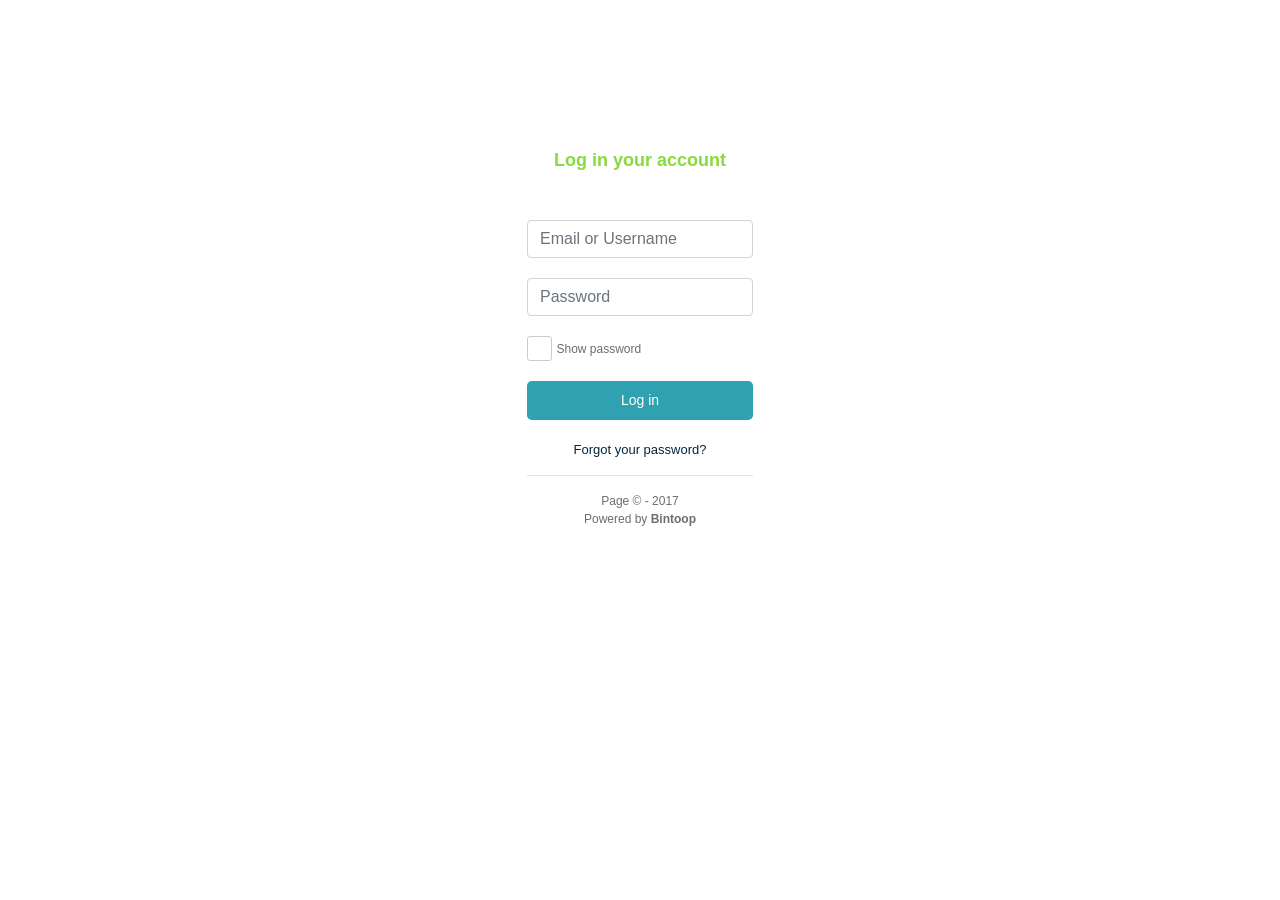
==== web/index.html @ 1d9881b9 "" ====
<!DOCTYPE html>
<!--
To change this license header, choose License Headers in Project Properties.
To change this template file, choose Tools | Templates
and open the template in the editor.
-->
<html>
    <head>
        <title>Login</title>
        <meta charset="UTF-8">
        <meta name="viewport" content="width=device-width, initial-scale=1.0">
        <link rel="stylesheet" href="https://maxcdn.bootstrapcdn.com/bootstrap/4.0.0-beta/css/bootstrap.min.css" integrity="sha384-/Y6pD6FV/Vv2HJnA6t+vslU6fwYXjCFtcEpHbNJ0lyAFsXTsjBbfaDjzALeQsN6M" crossorigin="anonymous">
        <link rel="stylesheet" href="css/cssLogin.css">
		<script type="text/javascript" src="js/jsLogin.js"></script>
    </head>
    <body>
     <section id="login">
    <div class="container">
        <div class="row">
    	    <div class="col-xs-12 col-md-4 col-md-offset-4 col-sm-6 col-sm-offset-3">        	    
                <h1>Log in your account</h1>
                <form role="form" action="ServletLog" action="javascript:;"  method="post" id="login-form" autocomplete="off">
                    <div class="form-group">
                        <label for="email" class="sr-only">Email</label>
                        <input type="text" name="email" id="email" class="form-control" placeholder="Email or Username">
                    </div>
                    <div class="form-group">
                        <label for="key" class="sr-only">Password</label>
                        <input type="password" name="key" id="key" class="form-control" placeholder="Password">
                    </div>
                    <div class="checkbox">
                        <span class="character-checkbox" onclick="showPassword()"></span>
                        <span class="label">Show password</span>
                    </div>
                    <input type="submit" id="btn-login" class="btn btn-custom btn-lg btn-block" value="Log in">
                </form>
                <a href="javascript:;" class="forget" data-toggle="modal" data-target=".forget-modal">Forgot your password?</a>
                <hr/>            	   
    		</div> <!-- /.col-xs-12 -->
    	</div> <!-- /.row -->
    </div> <!-- /.container -->
</section>

<div class="modal fade forget-modal" tabindex="-1" role="dialog" aria-labelledby="myForgetModalLabel" aria-hidden="true">
	<div class="modal-dialog modal-md">
		<div class="modal-content">
			<div class="modal-header">
				<button type="button" class="close" data-dismiss="modal">
					<span aria-hidden="true">×</span>
					<span class="sr-only">Close</span>
				</button>
				<h4 class="modal-title">Recovery password</h4>
			</div>
			<div class="modal-body">
				<p>Type your email account</p>
				<input type="email" name="recovery-email" id="recovery-email" class="form-control" autocomplete="off">
			</div>
			<div class="modal-footer">
				<button type="button" class="btn btn-default" data-dismiss="modal">Cancel</button>
				<button type="button" class="btn btn-custom">Recovery</button>
			</div>
		</div> <!-- /.modal-content -->
	</div> <!-- /.modal-dialog -->
</div> <!-- /.modal -->

<footer id="footer">
    <div class="container">
        <div class="row">
            <div class="col-xs-12 col-md-12">
                <p>Page © - 2017</p>
                <p>Powered by <strong><a href="http://www.facebook.com/bintoop" target="_blank">Bintoop</a></strong></p>
            </div>
        </div>
    </div>
</footer>
<script src="https://code.jquery.com/jquery-3.2.1.slim.min.js" integrity="sha384-KJ3o2DKtIkvYIK3UENzmM7KCkRr/rE9/Qpg6aAZGJwFDMVNA/GpGFF93hXpG5KkN" crossorigin="anonymous"></script>
<script src="https://cdnjs.cloudflare.com/ajax/libs/popper.js/1.11.0/umd/popper.min.js" integrity="sha384-b/U6ypiBEHpOf/4+1nzFpr53nxSS+GLCkfwBdFNTxtclqqenISfwAzpKaMNFNmj4" crossorigin="anonymous"></script>
<script src="https://maxcdn.bootstrapcdn.com/bootstrap/4.0.0-beta/js/bootstrap.min.js" integrity="sha384-h0AbiXch4ZDo7tp9hKZ4TsHbi047NrKGLO3SEJAg45jXxnGIfYzk4Si90RDIqNm1" crossorigin="anonymous"></script>
    </body>
</html>
---- web/css/cssLogin.css ----
#login {
    padding-top: 150px;
    margin-left: 40%;

}
#login h1 {
    color: #89DA3E;
    font-size: 18px;
    text-align: center;
    font-weight: bold;
    padding-bottom: 40px;
}
#login .form-group {
    margin-bottom: 20px;

}
#login .checkbox {
    margin-bottom: 20px;
    position: relative;
    -webkit-user-select: none;
    -moz-user-select: none;
    -ms-user-select: none;
    -o-user-select: none;
    user-select: none;
}
#login .checkbox.show:before {
    content: '\e013';
    color: #1fa67b;
    font-size: 17px;
    margin: 1px 0 0 3px;
    position: absolute;
    pointer-events: none;
    font-family: 'Glyphicons Halflings';
}
#login .checkbox .character-checkbox {
    width: 25px;
    height: 25px;
    cursor: pointer;
    border-radius: 3px;
    border: 1px solid #ccc;
    vertical-align: middle;
    display: inline-block;
}
#login .checkbox .label {
    color: #6d6d6d;
    font-size: 12px;
    font-weight: normal;
}
#login .btn.btn-custom {
    font-size: 14px;
	margin-bottom: 20px;
}
#login .forget {
    font-size: 13px;
	text-align: center;
	display: block;
    color: #04263F;
}

/*    --------------------------------------------------
	:: Inputs & Buttons
	-------------------------------------------------- */
.form-control {
    color: #212121;
}
.btn-custom {
    color: #fff;
	background-color: #30A1B1;
}
.btn-custom:hover,
.btn-custom:focus {
    color: #fff;
}

/*    --------------------------------------------------
    :: Footer
	-------------------------------------------------- */
#footer {
    color: #6d6d6d;
    font-size: 12px;
    text-align: center;
}
#footer p {
    margin-bottom: 0;
}
#footer a {
    color: inherit;
}
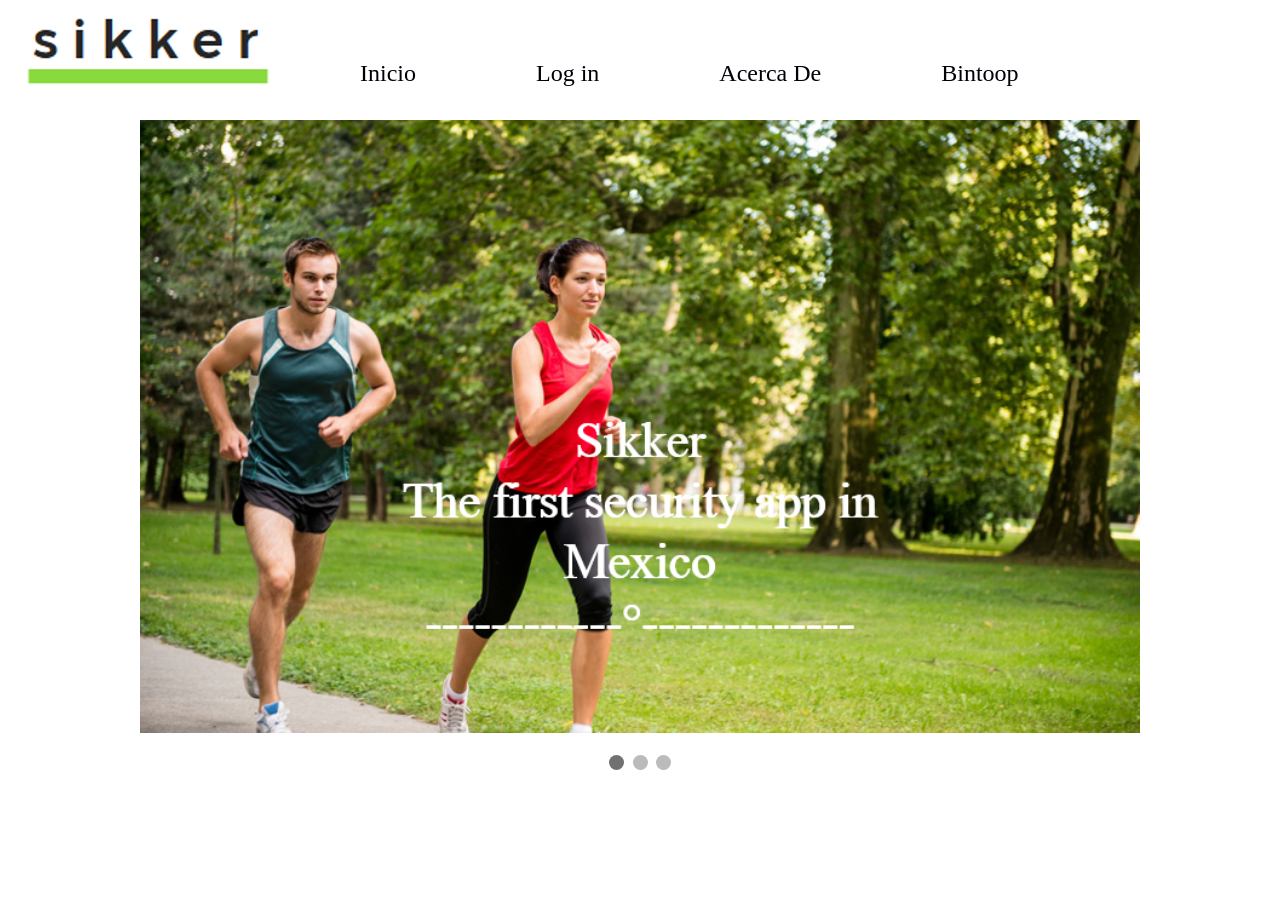
==== commit 4ea56a91: "" ====
--- a/web/index.html
+++ b/web/index.html
@@ -1,80 +1,200 @@
 <!DOCTYPE html>
-<!--
-To change this license header, choose License Headers in Project Properties.
-To change this template file, choose Tools | Templates
-and open the template in the editor.
--->
 <html>
-    <head>
-        <title>Login</title>
-        <meta charset="UTF-8">
-        <meta name="viewport" content="width=device-width, initial-scale=1.0">
-        <link rel="stylesheet" href="https://maxcdn.bootstrapcdn.com/bootstrap/4.0.0-beta/css/bootstrap.min.css" integrity="sha384-/Y6pD6FV/Vv2HJnA6t+vslU6fwYXjCFtcEpHbNJ0lyAFsXTsjBbfaDjzALeQsN6M" crossorigin="anonymous">
-        <link rel="stylesheet" href="css/cssLogin.css">
-		<script type="text/javascript" src="js/jsLogin.js"></script>
-    </head>
-    <body>
-     <section id="login">
-    <div class="container">
-        <div class="row">
-    	    <div class="col-xs-12 col-md-4 col-md-offset-4 col-sm-6 col-sm-offset-3">        	    
-                <h1>Log in your account</h1>
-                <form role="form" action="ServletLog" action="javascript:;"  method="post" id="login-form" autocomplete="off">
-                    <div class="form-group">
-                        <label for="email" class="sr-only">Email</label>
-                        <input type="text" name="email" id="email" class="form-control" placeholder="Email or Username">
-                    </div>
-                    <div class="form-group">
-                        <label for="key" class="sr-only">Password</label>
-                        <input type="password" name="key" id="key" class="form-control" placeholder="Password">
-                    </div>
-                    <div class="checkbox">
-                        <span class="character-checkbox" onclick="showPassword()"></span>
-                        <span class="label">Show password</span>
-                    </div>
-                    <input type="submit" id="btn-login" class="btn btn-custom btn-lg btn-block" value="Log in">
-                </form>
-                <a href="javascript:;" class="forget" data-toggle="modal" data-target=".forget-modal">Forgot your password?</a>
-                <hr/>            	   
-    		</div> <!-- /.col-xs-12 -->
-    	</div> <!-- /.row -->
-    </div> <!-- /.container -->
-</section>
-
-<div class="modal fade forget-modal" tabindex="-1" role="dialog" aria-labelledby="myForgetModalLabel" aria-hidden="true">
-	<div class="modal-dialog modal-md">
-		<div class="modal-content">
-			<div class="modal-header">
-				<button type="button" class="close" data-dismiss="modal">
-					<span aria-hidden="true">×</span>
-					<span class="sr-only">Close</span>
-				</button>
-				<h4 class="modal-title">Recovery password</h4>
-			</div>
-			<div class="modal-body">
-				<p>Type your email account</p>
-				<input type="email" name="recovery-email" id="recovery-email" class="form-control" autocomplete="off">
-			</div>
-			<div class="modal-footer">
-				<button type="button" class="btn btn-default" data-dismiss="modal">Cancel</button>
-				<button type="button" class="btn btn-custom">Recovery</button>
-			</div>
-		</div> <!-- /.modal-content -->
-	</div> <!-- /.modal-dialog -->
-</div> <!-- /.modal -->
-
-<footer id="footer">
-    <div class="container">
-        <div class="row">
-            <div class="col-xs-12 col-md-12">
-                <p>Page © - 2017</p>
-                <p>Powered by <strong><a href="http://www.facebook.com/bintoop" target="_blank">Bintoop</a></strong></p>
-            </div>
-        </div>
-    </div>
-</footer>
-<script src="https://code.jquery.com/jquery-3.2.1.slim.min.js" integrity="sha384-KJ3o2DKtIkvYIK3UENzmM7KCkRr/rE9/Qpg6aAZGJwFDMVNA/GpGFF93hXpG5KkN" crossorigin="anonymous"></script>
-<script src="https://cdnjs.cloudflare.com/ajax/libs/popper.js/1.11.0/umd/popper.min.js" integrity="sha384-b/U6ypiBEHpOf/4+1nzFpr53nxSS+GLCkfwBdFNTxtclqqenISfwAzpKaMNFNmj4" crossorigin="anonymous"></script>
-<script src="https://maxcdn.bootstrapcdn.com/bootstrap/4.0.0-beta/js/bootstrap.min.js" integrity="sha384-h0AbiXch4ZDo7tp9hKZ4TsHbi047NrKGLO3SEJAg45jXxnGIfYzk4Si90RDIqNm1" crossorigin="anonymous"></script>
-    </body>
-</html>+<head>
+<meta name="viewport" content="width=device-width, initial-scale=1">
+<style>
+* {box-sizing:border-box}
+body {font-family: Verdana,sans-serif;}
+.mySlides {display:none}
+
+/* Slideshow container */
+.slideshow-container {
+  max-width: 1000px;
+  position: relative;
+  margin: auto;
+}
+
+/* Caption text */
+.text {
+  color: #f2f2f2;
+  font-size: 15px;
+  padding: 8px 12px;
+  position: absolute;
+  bottom: 8px;
+  width: 100%;
+  text-align: center;
+}
+
+/* Number text (1/3 etc) */
+.numbertext {
+  color: #f2f2f2;
+  font-size: 12px;
+  padding: 8px 12px;
+  position: absolute;
+  top: 0;
+}
+
+/* The dots/bullets/indicators */
+.dot {
+  height: 15px;
+  width: 15px;
+  margin: 0 2px;
+  background-color: #bbb;
+  border-radius: 50%;
+  display: inline-block;
+  transition: background-color 0.6s ease;
+}
+
+.active {
+  background-color: #717171;
+}
+
+/* Fading animation */
+.fade {
+  -webkit-animation-name: fade;
+  -webkit-animation-duration: 1.5s;
+  animation-name: fade;
+  animation-duration: 1.5s;
+}
+
+@-webkit-keyframes fade {
+  from {opacity: .4} 
+  to {opacity: 1}
+}
+
+@keyframes fade {
+  from {opacity: .4} 
+  to {opacity: 1}
+}
+
+/* On smaller screens, decrease text size */
+@media only screen and (max-width: 300px) {
+  .text {font-size: 11px}
+}
+ * {
+            padding: 0;
+            margin: 0;
+            }
+            p {
+            margin-bottom: 20px;
+            }
+            .wrapper {
+            width: 100%;
+            margin: auto;
+            overflow:hidden;
+            }
+            header {
+            background: rgba(255,255,255,255);
+            width: 100%;
+            position: fixed;
+            z-index: 10;
+            }
+
+            nav {
+            float: left; /* Desplazamos el nav hacia la izquierda */
+            }
+            nav ul {
+            list-style: none;
+            overflow: hidden; /* Limpiamos errores de float */
+            }
+            nav ul li {
+            float: left;
+            font-family: Montserrat;
+            font-weight: Medium;
+            font-size: 24px;
+            }
+            nav ul li a {
+            display: block; /* Convertimos los elementos a en elementos bloque para manipular el padding */
+            padding: 60px;
+            height: 25px;
+            color: #000008;
+            text-decoration: none;
+            }
+            nav ul li:hover {
+            background: rgba(63, 191, 191, 0.17);
+            }
+            .contenido {
+            padding-top: 80px;
+            }
+            #logo {
+            background-image: url('Logo.png');
+            width: 300px;
+            height: 100px;
+            }
+</style>
+</head>
+<body>
+<header>
+  <section class="wrapper">
+         <nav>
+	    <ul>
+                <li><div id="logo"></div></li>
+		<li><a href="index.html">Inicio</a></li>
+                <li><a href="Inicio.html">Log in</a></li>
+		<li><a href="AcercaDe.html">Acerca De</a></li>
+		<li><a href="Bintoop.html">Bintoop</a></li>		
+	    </ul>
+        </nav>
+    </section>
+            </header>
+    
+    
+    
+    
+    
+<h2>Automatic Slideshow</h2>
+<p>Change image every 2 seconds:</p>
+
+<div class="slideshow-container">
+
+<div class="mySlides fade">
+  <div class="numbertext">1 / 3</div>
+  <img src="Imagen1.png" style="width:100%">
+  
+</div>
+
+<div class="mySlides fade">
+  <div class="numbertext">2 / 3</div>
+  <img src="Imagen2.png" style="width:100%">
+  
+</div>
+
+<div class="mySlides fade">
+  <div class="numbertext">3 / 3</div>
+  <img src="Imagen3.png" style="width:100%">
+  
+</div>
+
+</div>
+<br>
+
+<div style="text-align:center">
+  <span class="dot"></span> 
+  <span class="dot"></span> 
+  <span class="dot"></span> 
+</div>
+
+<script>
+var slideIndex = 0;
+showSlides();
+
+function showSlides() {
+    var i;
+    var slides = document.getElementsByClassName("mySlides");
+    var dots = document.getElementsByClassName("dot");
+    for (i = 0; i < slides.length; i++) {
+       slides[i].style.display = "none";  
+    }
+    slideIndex++;
+    if (slideIndex > slides.length) {slideIndex = 1}    
+    for (i = 0; i < dots.length; i++) {
+        dots[i].className = dots[i].className.replace(" active", "");
+    }
+    slides[slideIndex-1].style.display = "block";  
+    dots[slideIndex-1].className += " active";
+    setTimeout(showSlides, 2000); // Change image every 2 seconds
+}
+</script>
+
+</body>
+</html> 
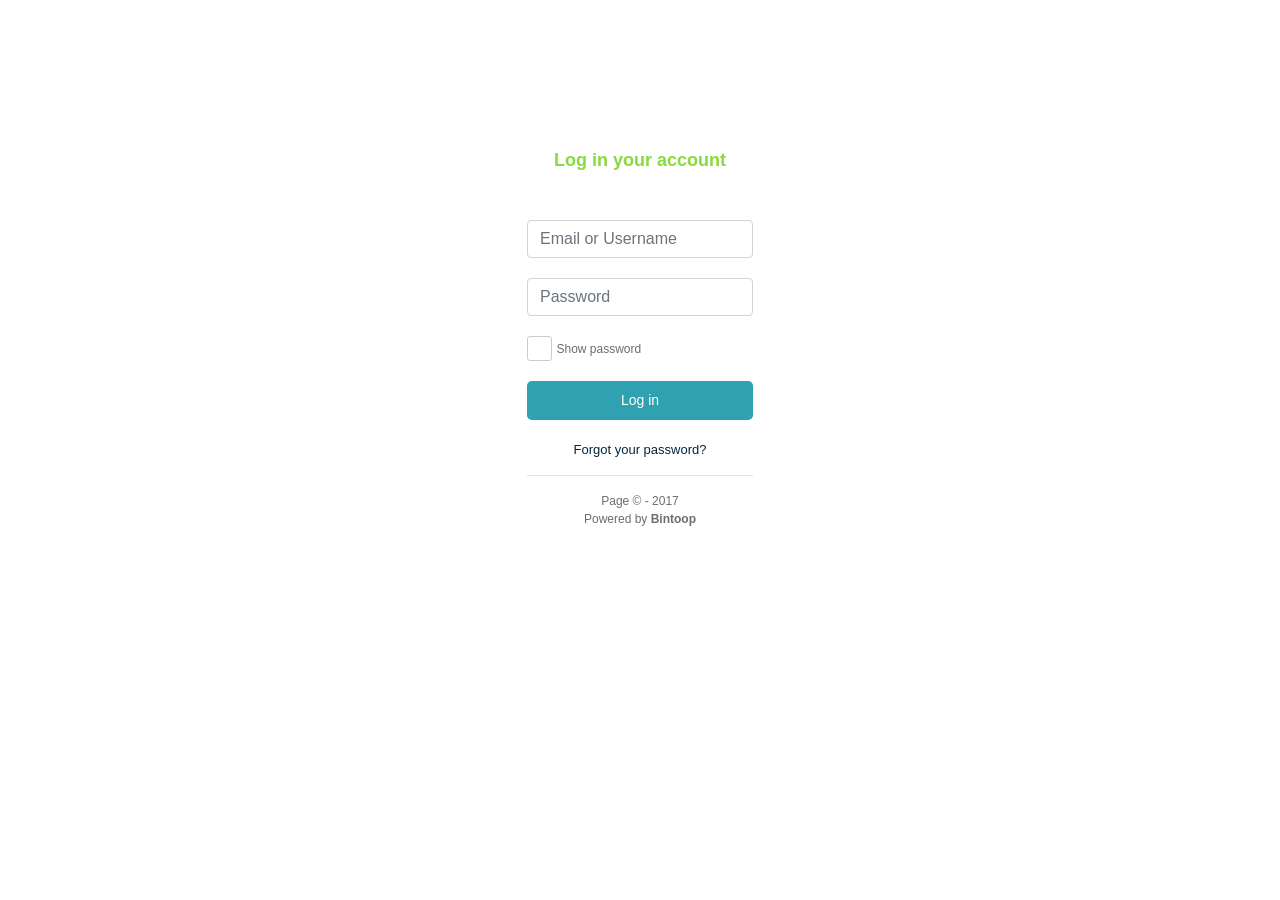
==== commit f8e90d41: "Revert "" This reverts commit 4ea56a915a00623f227f757e5268d5a3aea31ba5." ====
--- a/web/index.html
+++ b/web/index.html
@@ -1,200 +1,80 @@
 <!DOCTYPE html>
+<!--
+To change this license header, choose License Headers in Project Properties.
+To change this template file, choose Tools | Templates
+and open the template in the editor.
+-->
 <html>
-<head>
-<meta name="viewport" content="width=device-width, initial-scale=1">
-<style>
-* {box-sizing:border-box}
-body {font-family: Verdana,sans-serif;}
-.mySlides {display:none}
+    <head>
+        <title>Login</title>
+        <meta charset="UTF-8">
+        <meta name="viewport" content="width=device-width, initial-scale=1.0">
+        <link rel="stylesheet" href="https://maxcdn.bootstrapcdn.com/bootstrap/4.0.0-beta/css/bootstrap.min.css" integrity="sha384-/Y6pD6FV/Vv2HJnA6t+vslU6fwYXjCFtcEpHbNJ0lyAFsXTsjBbfaDjzALeQsN6M" crossorigin="anonymous">
+        <link rel="stylesheet" href="css/cssLogin.css">
+		<script type="text/javascript" src="js/jsLogin.js"></script>
+    </head>
+    <body>
+     <section id="login">
+    <div class="container">
+        <div class="row">
+    	    <div class="col-xs-12 col-md-4 col-md-offset-4 col-sm-6 col-sm-offset-3">        	    
+                <h1>Log in your account</h1>
+                <form role="form" action="ServletLog" action="javascript:;"  method="post" id="login-form" autocomplete="off">
+                    <div class="form-group">
+                        <label for="email" class="sr-only">Email</label>
+                        <input type="text" name="email" id="email" class="form-control" placeholder="Email or Username">
+                    </div>
+                    <div class="form-group">
+                        <label for="key" class="sr-only">Password</label>
+                        <input type="password" name="key" id="key" class="form-control" placeholder="Password">
+                    </div>
+                    <div class="checkbox">
+                        <span class="character-checkbox" onclick="showPassword()"></span>
+                        <span class="label">Show password</span>
+                    </div>
+                    <input type="submit" id="btn-login" class="btn btn-custom btn-lg btn-block" value="Log in">
+                </form>
+                <a href="javascript:;" class="forget" data-toggle="modal" data-target=".forget-modal">Forgot your password?</a>
+                <hr/>            	   
+    		</div> <!-- /.col-xs-12 -->
+    	</div> <!-- /.row -->
+    </div> <!-- /.container -->
+</section>
 
-/* Slideshow container */
-.slideshow-container {
-  max-width: 1000px;
-  position: relative;
-  margin: auto;
-}
+<div class="modal fade forget-modal" tabindex="-1" role="dialog" aria-labelledby="myForgetModalLabel" aria-hidden="true">
+	<div class="modal-dialog modal-md">
+		<div class="modal-content">
+			<div class="modal-header">
+				<button type="button" class="close" data-dismiss="modal">
+					<span aria-hidden="true">×</span>
+					<span class="sr-only">Close</span>
+				</button>
+				<h4 class="modal-title">Recovery password</h4>
+			</div>
+			<div class="modal-body">
+				<p>Type your email account</p>
+				<input type="email" name="recovery-email" id="recovery-email" class="form-control" autocomplete="off">
+			</div>
+			<div class="modal-footer">
+				<button type="button" class="btn btn-default" data-dismiss="modal">Cancel</button>
+				<button type="button" class="btn btn-custom">Recovery</button>
+			</div>
+		</div> <!-- /.modal-content -->
+	</div> <!-- /.modal-dialog -->
+</div> <!-- /.modal -->
 
-/* Caption text */
-.text {
-  color: #f2f2f2;
-  font-size: 15px;
-  padding: 8px 12px;
-  position: absolute;
-  bottom: 8px;
-  width: 100%;
-  text-align: center;
-}
-
-/* Number text (1/3 etc) */
-.numbertext {
-  color: #f2f2f2;
-  font-size: 12px;
-  padding: 8px 12px;
-  position: absolute;
-  top: 0;
-}
-
-/* The dots/bullets/indicators */
-.dot {
-  height: 15px;
-  width: 15px;
-  margin: 0 2px;
-  background-color: #bbb;
-  border-radius: 50%;
-  display: inline-block;
-  transition: background-color 0.6s ease;
-}
-
-.active {
-  background-color: #717171;
-}
-
-/* Fading animation */
-.fade {
-  -webkit-animation-name: fade;
-  -webkit-animation-duration: 1.5s;
-  animation-name: fade;
-  animation-duration: 1.5s;
-}
-
-@-webkit-keyframes fade {
-  from {opacity: .4} 
-  to {opacity: 1}
-}
-
-@keyframes fade {
-  from {opacity: .4} 
-  to {opacity: 1}
-}
-
-/* On smaller screens, decrease text size */
-@media only screen and (max-width: 300px) {
-  .text {font-size: 11px}
-}
- * {
-            padding: 0;
-            margin: 0;
-            }
-            p {
-            margin-bottom: 20px;
-            }
-            .wrapper {
-            width: 100%;
-            margin: auto;
-            overflow:hidden;
-            }
-            header {
-            background: rgba(255,255,255,255);
-            width: 100%;
-            position: fixed;
-            z-index: 10;
-            }
-
-            nav {
-            float: left; /* Desplazamos el nav hacia la izquierda */
-            }
-            nav ul {
-            list-style: none;
-            overflow: hidden; /* Limpiamos errores de float */
-            }
-            nav ul li {
-            float: left;
-            font-family: Montserrat;
-            font-weight: Medium;
-            font-size: 24px;
-            }
-            nav ul li a {
-            display: block; /* Convertimos los elementos a en elementos bloque para manipular el padding */
-            padding: 60px;
-            height: 25px;
-            color: #000008;
-            text-decoration: none;
-            }
-            nav ul li:hover {
-            background: rgba(63, 191, 191, 0.17);
-            }
-            .contenido {
-            padding-top: 80px;
-            }
-            #logo {
-            background-image: url('Logo.png');
-            width: 300px;
-            height: 100px;
-            }
-</style>
-</head>
-<body>
-<header>
-  <section class="wrapper">
-         <nav>
-	    <ul>
-                <li><div id="logo"></div></li>
-		<li><a href="index.html">Inicio</a></li>
-                <li><a href="Inicio.html">Log in</a></li>
-		<li><a href="AcercaDe.html">Acerca De</a></li>
-		<li><a href="Bintoop.html">Bintoop</a></li>		
-	    </ul>
-        </nav>
-    </section>
-            </header>
-    
-    
-    
-    
-    
-<h2>Automatic Slideshow</h2>
-<p>Change image every 2 seconds:</p>
-
-<div class="slideshow-container">
-
-<div class="mySlides fade">
-  <div class="numbertext">1 / 3</div>
-  <img src="Imagen1.png" style="width:100%">
-  
-</div>
-
-<div class="mySlides fade">
-  <div class="numbertext">2 / 3</div>
-  <img src="Imagen2.png" style="width:100%">
-  
-</div>
-
-<div class="mySlides fade">
-  <div class="numbertext">3 / 3</div>
-  <img src="Imagen3.png" style="width:100%">
-  
-</div>
-
-</div>
-<br>
-
-<div style="text-align:center">
-  <span class="dot"></span> 
-  <span class="dot"></span> 
-  <span class="dot"></span> 
-</div>
-
-<script>
-var slideIndex = 0;
-showSlides();
-
-function showSlides() {
-    var i;
-    var slides = document.getElementsByClassName("mySlides");
-    var dots = document.getElementsByClassName("dot");
-    for (i = 0; i < slides.length; i++) {
-       slides[i].style.display = "none";  
-    }
-    slideIndex++;
-    if (slideIndex > slides.length) {slideIndex = 1}    
-    for (i = 0; i < dots.length; i++) {
-        dots[i].className = dots[i].className.replace(" active", "");
-    }
-    slides[slideIndex-1].style.display = "block";  
-    dots[slideIndex-1].className += " active";
-    setTimeout(showSlides, 2000); // Change image every 2 seconds
-}
-</script>
-
-</body>
-</html> 
+<footer id="footer">
+    <div class="container">
+        <div class="row">
+            <div class="col-xs-12 col-md-12">
+                <p>Page © - 2017</p>
+                <p>Powered by <strong><a href="http://www.facebook.com/bintoop" target="_blank">Bintoop</a></strong></p>
+            </div>
+        </div>
+    </div>
+</footer>
+<script src="https://code.jquery.com/jquery-3.2.1.slim.min.js" integrity="sha384-KJ3o2DKtIkvYIK3UENzmM7KCkRr/rE9/Qpg6aAZGJwFDMVNA/GpGFF93hXpG5KkN" crossorigin="anonymous"></script>
+<script src="https://cdnjs.cloudflare.com/ajax/libs/popper.js/1.11.0/umd/popper.min.js" integrity="sha384-b/U6ypiBEHpOf/4+1nzFpr53nxSS+GLCkfwBdFNTxtclqqenISfwAzpKaMNFNmj4" crossorigin="anonymous"></script>
+<script src="https://maxcdn.bootstrapcdn.com/bootstrap/4.0.0-beta/js/bootstrap.min.js" integrity="sha384-h0AbiXch4ZDo7tp9hKZ4TsHbi047NrKGLO3SEJAg45jXxnGIfYzk4Si90RDIqNm1" crossorigin="anonymous"></script>
+    </body>
+</html>
--- a/web/css/cssLogin.css
+++ b/web/css/cssLogin.css
@@ -0,0 +1,90 @@
+    
+#login {
+    padding-top: 150px;
+    margin-left: 40%;
+
+}
+#login h1 {
+    color: #89DA3E;
+    font-size: 18px;
+    text-align: center;
+    font-weight: bold;
+    padding-bottom: 40px;
+}
+#login .form-group {
+    margin-bottom: 20px;
+
+}
+#login .checkbox {
+    margin-bottom: 20px;
+    position: relative;
+    -webkit-user-select: none;
+    -moz-user-select: none;
+    -ms-user-select: none;
+    -o-user-select: none;
+    user-select: none;
+}
+#login .checkbox.show:before {
+    content: '\e013';
+    color: #1fa67b;
+    font-size: 17px;
+    margin: 1px 0 0 3px;
+    position: absolute;
+    pointer-events: none;
+    font-family: 'Glyphicons Halflings';
+}
+#login .checkbox .character-checkbox {
+    width: 25px;
+    height: 25px;
+    cursor: pointer;
+    border-radius: 3px;
+    border: 1px solid #ccc;
+    vertical-align: middle;
+    display: inline-block;
+}
+#login .checkbox .label {
+    color: #6d6d6d;
+    font-size: 12px;
+    font-weight: normal;
+}
+#login .btn.btn-custom {
+    font-size: 14px;
+	margin-bottom: 20px;
+}
+#login .forget {
+    font-size: 13px;
+	text-align: center;
+	display: block;
+    color: #04263F;
+}
+
+/*    --------------------------------------------------
+	:: Inputs & Buttons
+	-------------------------------------------------- */
+.form-control {
+    color: #212121;
+}
+.btn-custom {
+    color: #fff;
+	background-color: #30A1B1;
+}
+.btn-custom:hover,
+.btn-custom:focus {
+    color: #fff;
+}
+
+/*    --------------------------------------------------
+    :: Footer
+	-------------------------------------------------- */
+#footer {
+    color: #6d6d6d;
+    font-size: 12px;
+    text-align: center;
+}
+#footer p {
+    margin-bottom: 0;
+}
+#footer a {
+    color: inherit;
+}
+
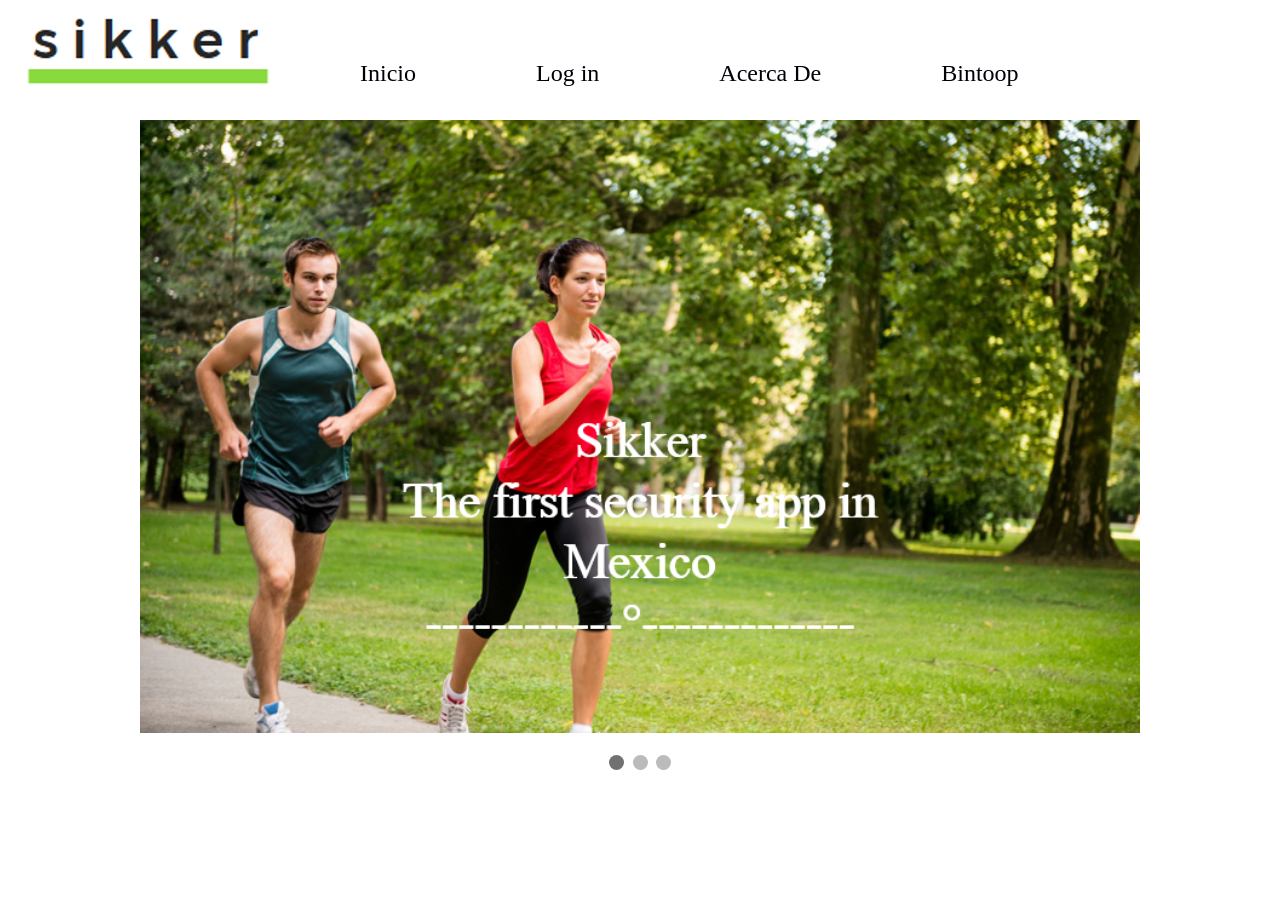
==== commit bfce008f: "Revert "Revert """ This reverts commit f8e90d410564b6c50da432789d02098326a6064d." ====
--- a/web/index.html
+++ b/web/index.html
@@ -1,80 +1,200 @@
 <!DOCTYPE html>
-<!--
-To change this license header, choose License Headers in Project Properties.
-To change this template file, choose Tools | Templates
-and open the template in the editor.
--->
 <html>
-    <head>
-        <title>Login</title>
-        <meta charset="UTF-8">
-        <meta name="viewport" content="width=device-width, initial-scale=1.0">
-        <link rel="stylesheet" href="https://maxcdn.bootstrapcdn.com/bootstrap/4.0.0-beta/css/bootstrap.min.css" integrity="sha384-/Y6pD6FV/Vv2HJnA6t+vslU6fwYXjCFtcEpHbNJ0lyAFsXTsjBbfaDjzALeQsN6M" crossorigin="anonymous">
-        <link rel="stylesheet" href="css/cssLogin.css">
-		<script type="text/javascript" src="js/jsLogin.js"></script>
-    </head>
-    <body>
-     <section id="login">
-    <div class="container">
-        <div class="row">
-    	    <div class="col-xs-12 col-md-4 col-md-offset-4 col-sm-6 col-sm-offset-3">        	    
-                <h1>Log in your account</h1>
-                <form role="form" action="ServletLog" action="javascript:;"  method="post" id="login-form" autocomplete="off">
-                    <div class="form-group">
-                        <label for="email" class="sr-only">Email</label>
-                        <input type="text" name="email" id="email" class="form-control" placeholder="Email or Username">
-                    </div>
-                    <div class="form-group">
-                        <label for="key" class="sr-only">Password</label>
-                        <input type="password" name="key" id="key" class="form-control" placeholder="Password">
-                    </div>
-                    <div class="checkbox">
-                        <span class="character-checkbox" onclick="showPassword()"></span>
-                        <span class="label">Show password</span>
-                    </div>
-                    <input type="submit" id="btn-login" class="btn btn-custom btn-lg btn-block" value="Log in">
-                </form>
-                <a href="javascript:;" class="forget" data-toggle="modal" data-target=".forget-modal">Forgot your password?</a>
-                <hr/>            	   
-    		</div> <!-- /.col-xs-12 -->
-    	</div> <!-- /.row -->
-    </div> <!-- /.container -->
-</section>
-
-<div class="modal fade forget-modal" tabindex="-1" role="dialog" aria-labelledby="myForgetModalLabel" aria-hidden="true">
-	<div class="modal-dialog modal-md">
-		<div class="modal-content">
-			<div class="modal-header">
-				<button type="button" class="close" data-dismiss="modal">
-					<span aria-hidden="true">×</span>
-					<span class="sr-only">Close</span>
-				</button>
-				<h4 class="modal-title">Recovery password</h4>
-			</div>
-			<div class="modal-body">
-				<p>Type your email account</p>
-				<input type="email" name="recovery-email" id="recovery-email" class="form-control" autocomplete="off">
-			</div>
-			<div class="modal-footer">
-				<button type="button" class="btn btn-default" data-dismiss="modal">Cancel</button>
-				<button type="button" class="btn btn-custom">Recovery</button>
-			</div>
-		</div> <!-- /.modal-content -->
-	</div> <!-- /.modal-dialog -->
-</div> <!-- /.modal -->
-
-<footer id="footer">
-    <div class="container">
-        <div class="row">
-            <div class="col-xs-12 col-md-12">
-                <p>Page © - 2017</p>
-                <p>Powered by <strong><a href="http://www.facebook.com/bintoop" target="_blank">Bintoop</a></strong></p>
-            </div>
-        </div>
-    </div>
-</footer>
-<script src="https://code.jquery.com/jquery-3.2.1.slim.min.js" integrity="sha384-KJ3o2DKtIkvYIK3UENzmM7KCkRr/rE9/Qpg6aAZGJwFDMVNA/GpGFF93hXpG5KkN" crossorigin="anonymous"></script>
-<script src="https://cdnjs.cloudflare.com/ajax/libs/popper.js/1.11.0/umd/popper.min.js" integrity="sha384-b/U6ypiBEHpOf/4+1nzFpr53nxSS+GLCkfwBdFNTxtclqqenISfwAzpKaMNFNmj4" crossorigin="anonymous"></script>
-<script src="https://maxcdn.bootstrapcdn.com/bootstrap/4.0.0-beta/js/bootstrap.min.js" integrity="sha384-h0AbiXch4ZDo7tp9hKZ4TsHbi047NrKGLO3SEJAg45jXxnGIfYzk4Si90RDIqNm1" crossorigin="anonymous"></script>
-    </body>
-</html>+<head>
+<meta name="viewport" content="width=device-width, initial-scale=1">
+<style>
+* {box-sizing:border-box}
+body {font-family: Verdana,sans-serif;}
+.mySlides {display:none}
+
+/* Slideshow container */
+.slideshow-container {
+  max-width: 1000px;
+  position: relative;
+  margin: auto;
+}
+
+/* Caption text */
+.text {
+  color: #f2f2f2;
+  font-size: 15px;
+  padding: 8px 12px;
+  position: absolute;
+  bottom: 8px;
+  width: 100%;
+  text-align: center;
+}
+
+/* Number text (1/3 etc) */
+.numbertext {
+  color: #f2f2f2;
+  font-size: 12px;
+  padding: 8px 12px;
+  position: absolute;
+  top: 0;
+}
+
+/* The dots/bullets/indicators */
+.dot {
+  height: 15px;
+  width: 15px;
+  margin: 0 2px;
+  background-color: #bbb;
+  border-radius: 50%;
+  display: inline-block;
+  transition: background-color 0.6s ease;
+}
+
+.active {
+  background-color: #717171;
+}
+
+/* Fading animation */
+.fade {
+  -webkit-animation-name: fade;
+  -webkit-animation-duration: 1.5s;
+  animation-name: fade;
+  animation-duration: 1.5s;
+}
+
+@-webkit-keyframes fade {
+  from {opacity: .4} 
+  to {opacity: 1}
+}
+
+@keyframes fade {
+  from {opacity: .4} 
+  to {opacity: 1}
+}
+
+/* On smaller screens, decrease text size */
+@media only screen and (max-width: 300px) {
+  .text {font-size: 11px}
+}
+ * {
+            padding: 0;
+            margin: 0;
+            }
+            p {
+            margin-bottom: 20px;
+            }
+            .wrapper {
+            width: 100%;
+            margin: auto;
+            overflow:hidden;
+            }
+            header {
+            background: rgba(255,255,255,255);
+            width: 100%;
+            position: fixed;
+            z-index: 10;
+            }
+
+            nav {
+            float: left; /* Desplazamos el nav hacia la izquierda */
+            }
+            nav ul {
+            list-style: none;
+            overflow: hidden; /* Limpiamos errores de float */
+            }
+            nav ul li {
+            float: left;
+            font-family: Montserrat;
+            font-weight: Medium;
+            font-size: 24px;
+            }
+            nav ul li a {
+            display: block; /* Convertimos los elementos a en elementos bloque para manipular el padding */
+            padding: 60px;
+            height: 25px;
+            color: #000008;
+            text-decoration: none;
+            }
+            nav ul li:hover {
+            background: rgba(63, 191, 191, 0.17);
+            }
+            .contenido {
+            padding-top: 80px;
+            }
+            #logo {
+            background-image: url('Logo.png');
+            width: 300px;
+            height: 100px;
+            }
+</style>
+</head>
+<body>
+<header>
+  <section class="wrapper">
+         <nav>
+	    <ul>
+                <li><div id="logo"></div></li>
+		<li><a href="index.html">Inicio</a></li>
+                <li><a href="Inicio.html">Log in</a></li>
+		<li><a href="AcercaDe.html">Acerca De</a></li>
+		<li><a href="Bintoop.html">Bintoop</a></li>		
+	    </ul>
+        </nav>
+    </section>
+            </header>
+    
+    
+    
+    
+    
+<h2>Automatic Slideshow</h2>
+<p>Change image every 2 seconds:</p>
+
+<div class="slideshow-container">
+
+<div class="mySlides fade">
+  <div class="numbertext">1 / 3</div>
+  <img src="Imagen1.png" style="width:100%">
+  
+</div>
+
+<div class="mySlides fade">
+  <div class="numbertext">2 / 3</div>
+  <img src="Imagen2.png" style="width:100%">
+  
+</div>
+
+<div class="mySlides fade">
+  <div class="numbertext">3 / 3</div>
+  <img src="Imagen3.png" style="width:100%">
+  
+</div>
+
+</div>
+<br>
+
+<div style="text-align:center">
+  <span class="dot"></span> 
+  <span class="dot"></span> 
+  <span class="dot"></span> 
+</div>
+
+<script>
+var slideIndex = 0;
+showSlides();
+
+function showSlides() {
+    var i;
+    var slides = document.getElementsByClassName("mySlides");
+    var dots = document.getElementsByClassName("dot");
+    for (i = 0; i < slides.length; i++) {
+       slides[i].style.display = "none";  
+    }
+    slideIndex++;
+    if (slideIndex > slides.length) {slideIndex = 1}    
+    for (i = 0; i < dots.length; i++) {
+        dots[i].className = dots[i].className.replace(" active", "");
+    }
+    slides[slideIndex-1].style.display = "block";  
+    dots[slideIndex-1].className += " active";
+    setTimeout(showSlides, 2000); // Change image every 2 seconds
+}
+</script>
+
+</body>
+</html> 
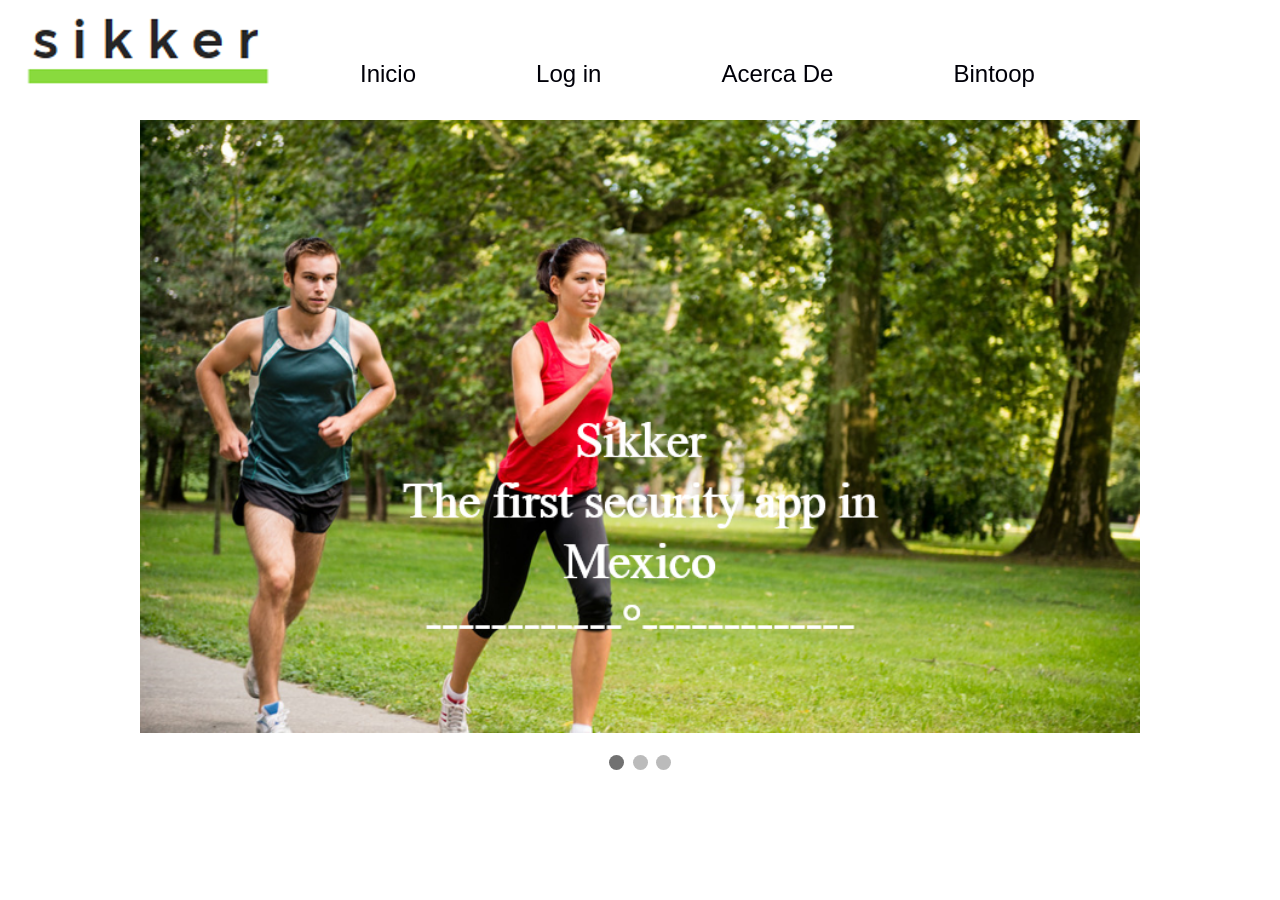
==== commit e81e7517: "Update index.html" ====
--- a/web/index.html
+++ b/web/index.html
@@ -99,7 +99,7 @@
             }
             nav ul li {
             float: left;
-            font-family: Montserrat;
+            font-family: Arial;
             font-weight: Medium;
             font-size: 24px;
             }
